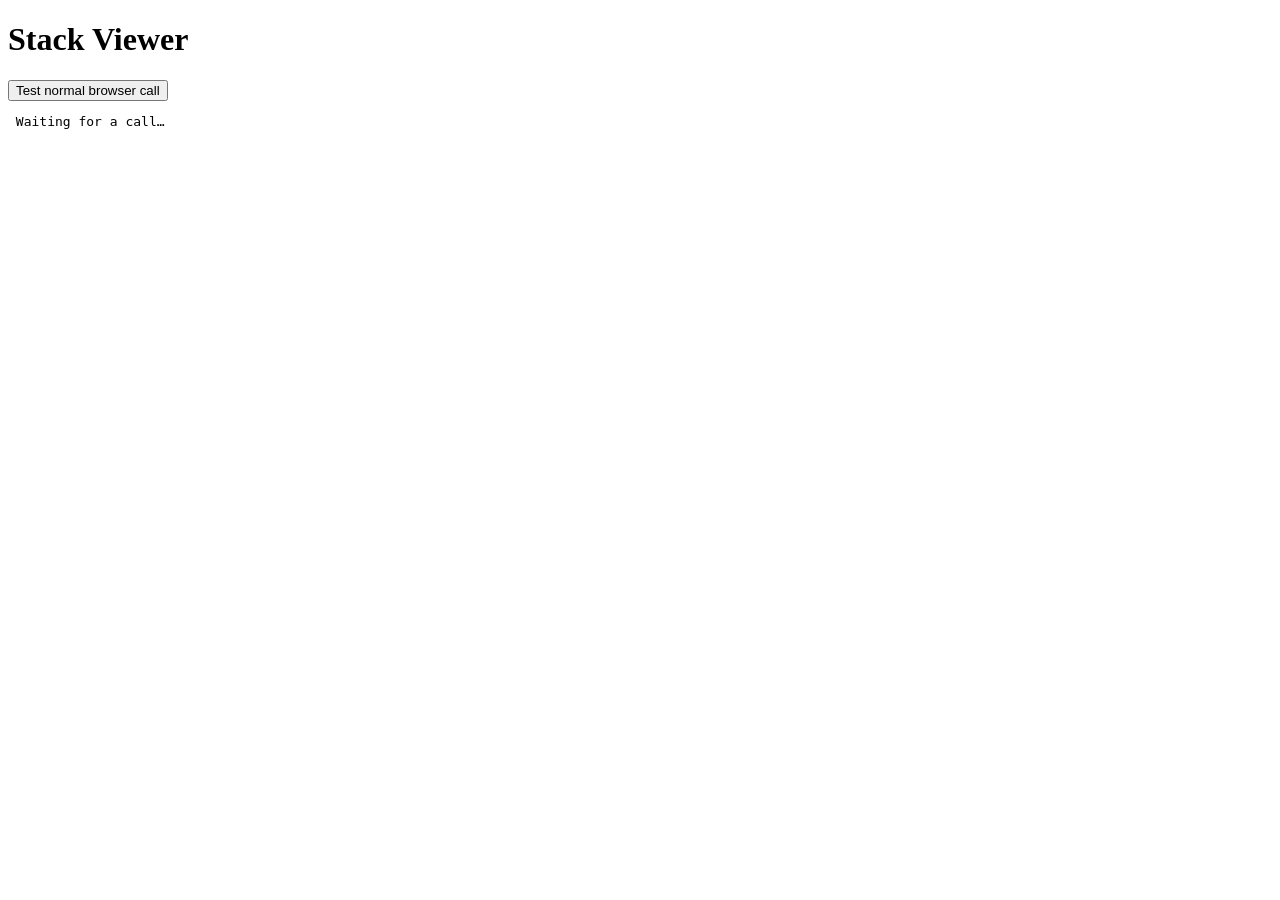
==== tools/fp-sensor-checks/data.html @ 7b4c0823 "x" ====
<!doctype html>
<html lang="en">
	<head>
		<meta charset="UTF-8" />
		<title>Stack Viewer</title>
	</head>
	<body>
		<h1>Stack Viewer</h1>
		<button onclick="captureStack()">Test normal browser call</button>
		<pre id="output" style="white-space: pre-wrap; overflow-wrap: anywhere">
 Waiting for a call…
   </pre
		>

		<script>
			window.captureStack = function () {
				const stack = new Error("Captured caller stack").stack;
				document.getElementById("output").textContent = stack;
			};
		</script>
	</body>
</html>
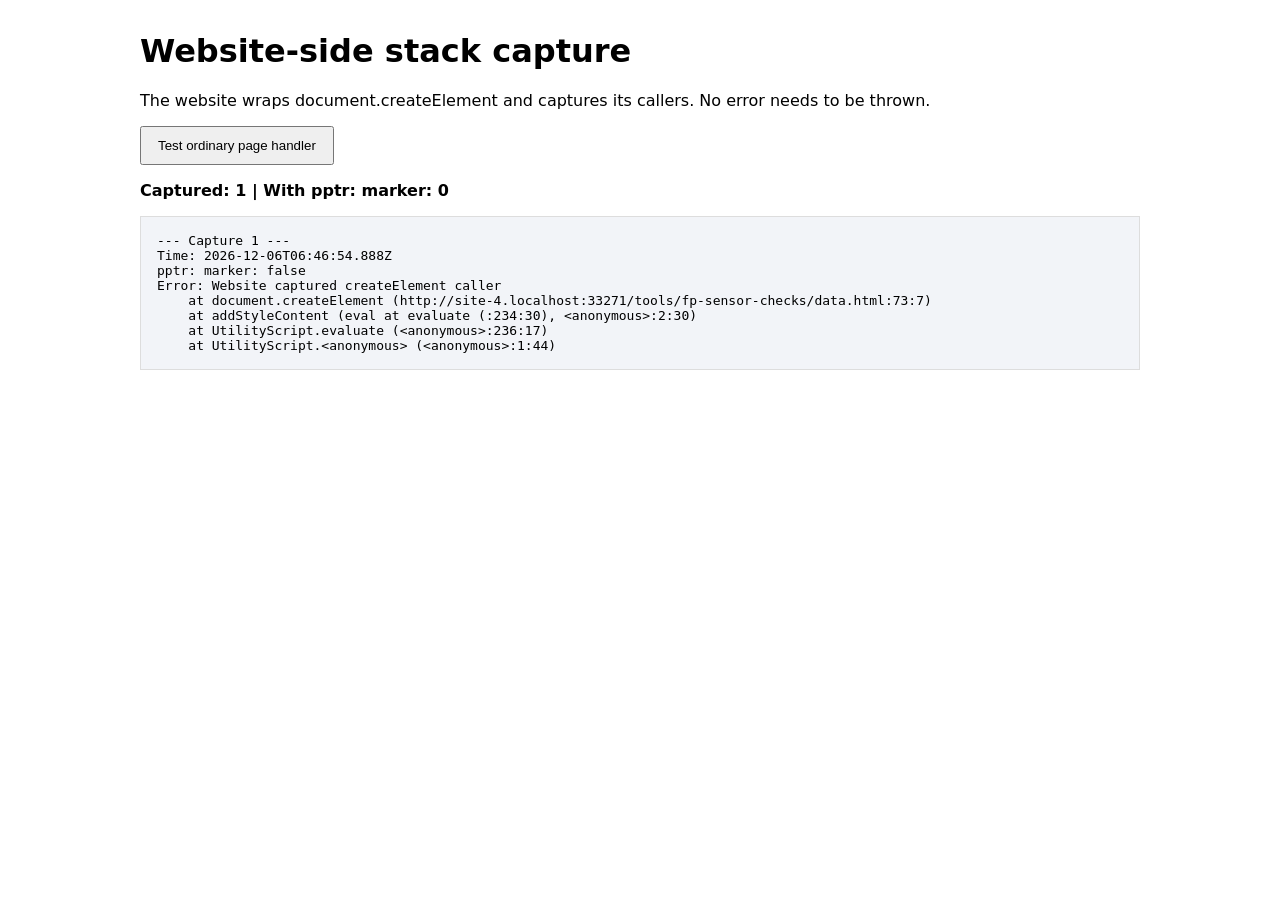
==== commit e9d0625e: "x" ====
--- a/tools/fp-sensor-checks/data.html
+++ b/tools/fp-sensor-checks/data.html
@@ -2,21 +2,133 @@
 <html lang="en">
 	<head>
 		<meta charset="UTF-8" />
-		<title>Stack Viewer</title>
-	</head>
-	<body>
-		<h1>Stack Viewer</h1>
-		<button onclick="captureStack()">Test normal browser call</button>
-		<pre id="output" style="white-space: pre-wrap; overflow-wrap: anywhere">
- Waiting for a call…
-   </pre
-		>
+		<meta name="viewport" content="width=device-width, initial-scale=1" />
+		<link rel="icon" href="data:," />
+		<title>Website-side stack capture</title>
+
+		<style>
+			body {
+				max-width: 1000px;
+				margin: 32px auto;
+				padding: 0 20px;
+				font-family: system-ui, sans-serif;
+			}
+
+			button {
+				padding: 10px 16px;
+				cursor: pointer;
+			}
+
+			pre {
+				padding: 16px;
+				background: #f2f4f8;
+				border: 1px solid #ddd;
+				white-space: pre-wrap;
+				overflow-wrap: anywhere;
+			}
+
+			#status {
+				font-weight: bold;
+			}
+		</style>
 
 		<script>
-			window.captureStack = function () {
-				const stack = new Error("Captured caller stack").stack;
-				document.getElementById("output").textContent = stack;
-			};
+			(() => {
+				const originalCreateElement = document.createElement;
+				const records = [];
+
+				// Exposes stacks already captured by website code.
+				window.stackDemo = {
+					records,
+					ready: false,
+				};
+
+				function render() {
+					const output = document.getElementById("output");
+					const status = document.getElementById("status");
+
+					if (!output || !status) return;
+
+					const marked = records.filter(
+						(record) => record.hasPptrMarker,
+					).length;
+
+					status.textContent = `Captured: ${records.length} | With pptr: marker: ${marked}`;
+
+					output.textContent = records
+						.map((record, index) => {
+							return [
+								`--- Capture ${index + 1} ---`,
+								`Time: ${record.time}`,
+								`pptr: marker: ${record.hasPptrMarker}`,
+								record.stack,
+							].join("\n");
+						})
+						.join("\n\n");
+				}
+
+				// This wrapper originates from YOUR website, not Puppeteer.
+				document.createElement = function (...args) {
+					const stack = String(
+						new Error("Website captured createElement caller")
+							.stack || "",
+					);
+
+					const record = {
+						time: new Date().toISOString(),
+						hasPptrMarker: stack.includes("pptr:"),
+						stack,
+					};
+
+					records.push(record);
+
+					if (records.length > 50) {
+						records.shift();
+					}
+
+					// Log a string, not an Error object.
+					console.log("[website-captured-stack]\n" + stack);
+
+					render();
+
+					// Preserve the original API's receiver and arguments.
+					return Reflect.apply(originalCreateElement, this, args);
+				};
+
+				document.addEventListener("DOMContentLoaded", () => {
+					document
+						.getElementById("normal-call")
+						.addEventListener(
+							"click",
+							function normalPageHandler() {
+								// Ordinary website-owned call chain.
+								const element = document.createElement("span");
+								element.textContent =
+									"Created by the page handler";
+							},
+						);
+
+					window.stackDemo.ready = true;
+					render();
+				});
+			})();
 		</script>
+	</head>
+
+	<body>
+		<h1>Website-side stack capture</h1>
+
+		<p>
+			The website wraps document.createElement and captures its callers.
+			No error needs to be thrown.
+		</p>
+
+		<button id="normal-call" type="button">
+			Test ordinary page handler
+		</button>
+
+		<p id="status">Waiting for initialization…</p>
+
+		<pre id="output"></pre>
 	</body>
 </html>
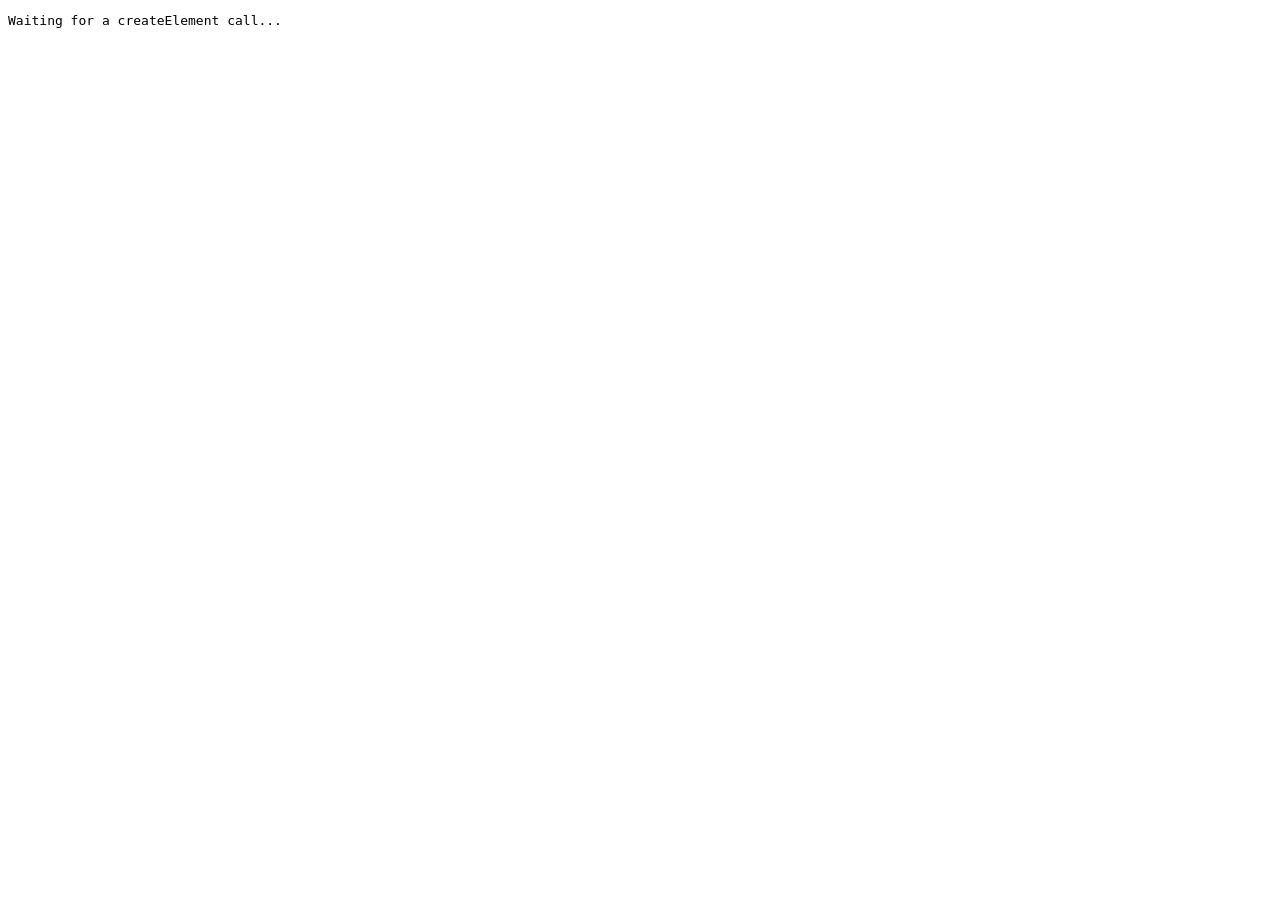
==== commit bf28aae8: "x" ====
--- a/tools/fp-sensor-checks/data.html
+++ b/tools/fp-sensor-checks/data.html
@@ -1,134 +1,18 @@
 <!doctype html>
-<html lang="en">
-	<head>
-		<meta charset="UTF-8" />
-		<meta name="viewport" content="width=device-width, initial-scale=1" />
-		<link rel="icon" href="data:," />
-		<title>Website-side stack capture</title>
-
-		<style>
-			body {
-				max-width: 1000px;
-				margin: 32px auto;
-				padding: 0 20px;
-				font-family: system-ui, sans-serif;
-			}
-
-			button {
-				padding: 10px 16px;
-				cursor: pointer;
-			}
-
-			pre {
-				padding: 16px;
-				background: #f2f4f8;
-				border: 1px solid #ddd;
-				white-space: pre-wrap;
-				overflow-wrap: anywhere;
-			}
-
-			#status {
-				font-weight: bold;
-			}
-		</style>
+<html>
+	<body>
+		<pre id="“output”">Waiting for a createElement call...</pre>
 
 		<script>
-			(() => {
-				const originalCreateElement = document.createElement;
-				const records = [];
+			const original = document.createElement;
 
-				// Exposes stacks already captured by website code.
-				window.stackDemo = {
-					records,
-					ready: false,
-				};
+			document.createElement = function (...args) {
+			  window.capturedStack = new Error(“Website captured caller”).stack;
 
-				function render() {
-					const output = document.getElementById("output");
-					const status = document.getElementById("status");
+			  document.getElementById(“output”).textContent = window.capturedStack;
 
-					if (!output || !status) return;
-
-					const marked = records.filter(
-						(record) => record.hasPptrMarker,
-					).length;
-
-					status.textContent = `Captured: ${records.length} | With pptr: marker: ${marked}`;
-
-					output.textContent = records
-						.map((record, index) => {
-							return [
-								`--- Capture ${index + 1} ---`,
-								`Time: ${record.time}`,
-								`pptr: marker: ${record.hasPptrMarker}`,
-								record.stack,
-							].join("\n");
-						})
-						.join("\n\n");
-				}
-
-				// This wrapper originates from YOUR website, not Puppeteer.
-				document.createElement = function (...args) {
-					const stack = String(
-						new Error("Website captured createElement caller")
-							.stack || "",
-					);
-
-					const record = {
-						time: new Date().toISOString(),
-						hasPptrMarker: stack.includes("pptr:"),
-						stack,
-					};
-
-					records.push(record);
-
-					if (records.length > 50) {
-						records.shift();
-					}
-
-					// Log a string, not an Error object.
-					console.log("[website-captured-stack]\n" + stack);
-
-					render();
-
-					// Preserve the original API's receiver and arguments.
-					return Reflect.apply(originalCreateElement, this, args);
-				};
-
-				document.addEventListener("DOMContentLoaded", () => {
-					document
-						.getElementById("normal-call")
-						.addEventListener(
-							"click",
-							function normalPageHandler() {
-								// Ordinary website-owned call chain.
-								const element = document.createElement("span");
-								element.textContent =
-									"Created by the page handler";
-							},
-						);
-
-					window.stackDemo.ready = true;
-					render();
-				});
-			})();
+			  return Reflect.apply(original, this, args);
+			};
 		</script>
-	</head>
-
-	<body>
-		<h1>Website-side stack capture</h1>
-
-		<p>
-			The website wraps document.createElement and captures its callers.
-			No error needs to be thrown.
-		</p>
-
-		<button id="normal-call" type="button">
-			Test ordinary page handler
-		</button>
-
-		<p id="status">Waiting for initialization…</p>
-
-		<pre id="output"></pre>
 	</body>
 </html>
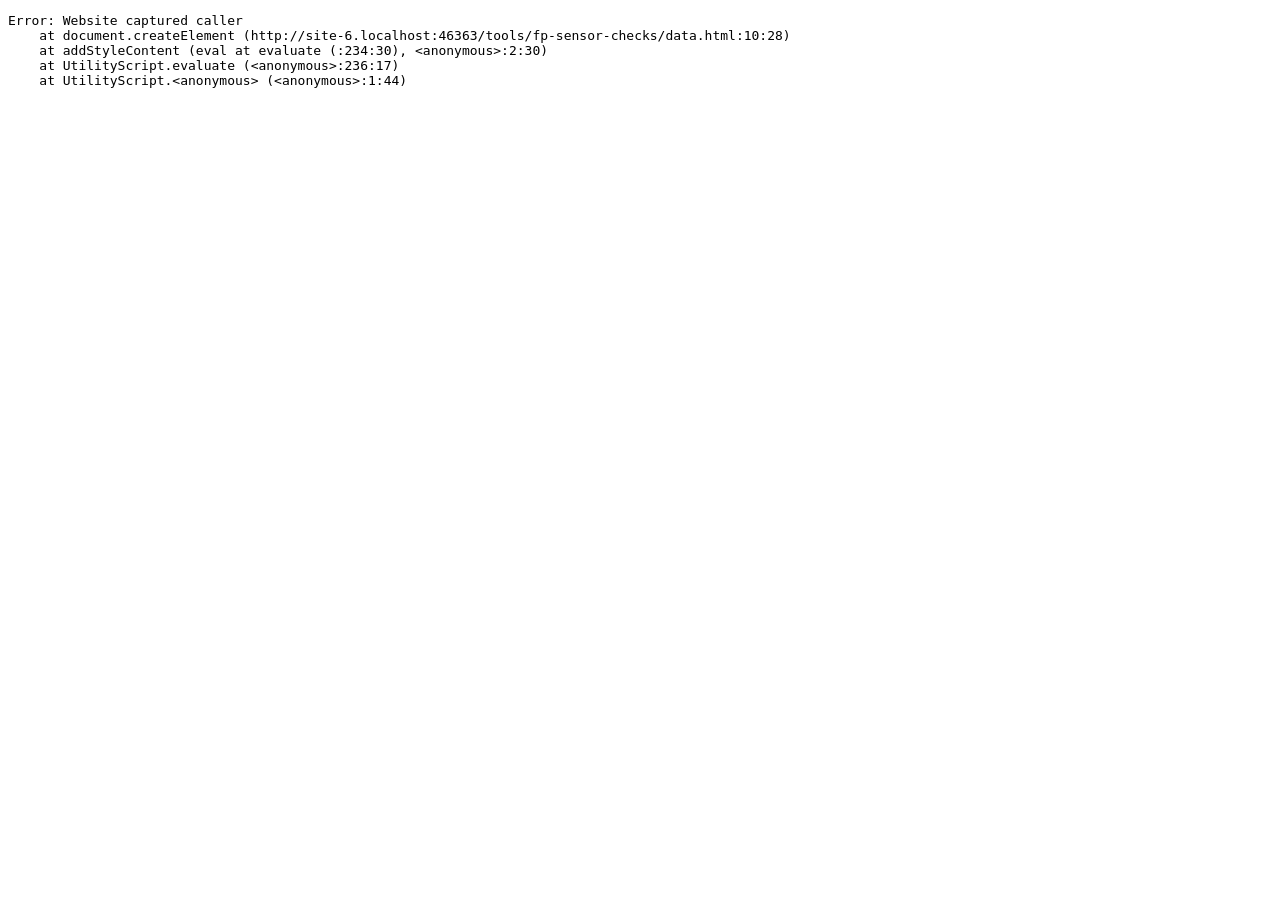
==== commit c3e26720: "x" ====
--- a/tools/fp-sensor-checks/data.html
+++ b/tools/fp-sensor-checks/data.html
@@ -1,17 +1,20 @@
 <!doctype html>
 <html>
 	<body>
-		<pre id="“output”">Waiting for a createElement call...</pre>
+		<pre id="output">Waiting for a createElement call...</pre>
 
 		<script>
 			const original = document.createElement;
 
 			document.createElement = function (...args) {
-			  window.capturedStack = new Error(“Website captured caller”).stack;
+				window.capturedStack = new Error(
+					"Website captured caller",
+				).stack;
 
-			  document.getElementById(“output”).textContent = window.capturedStack;
+				document.getElementById("output").textContent =
+					window.capturedStack;
 
-			  return Reflect.apply(original, this, args);
+				return Reflect.apply(original, this, args);
 			};
 		</script>
 	</body>
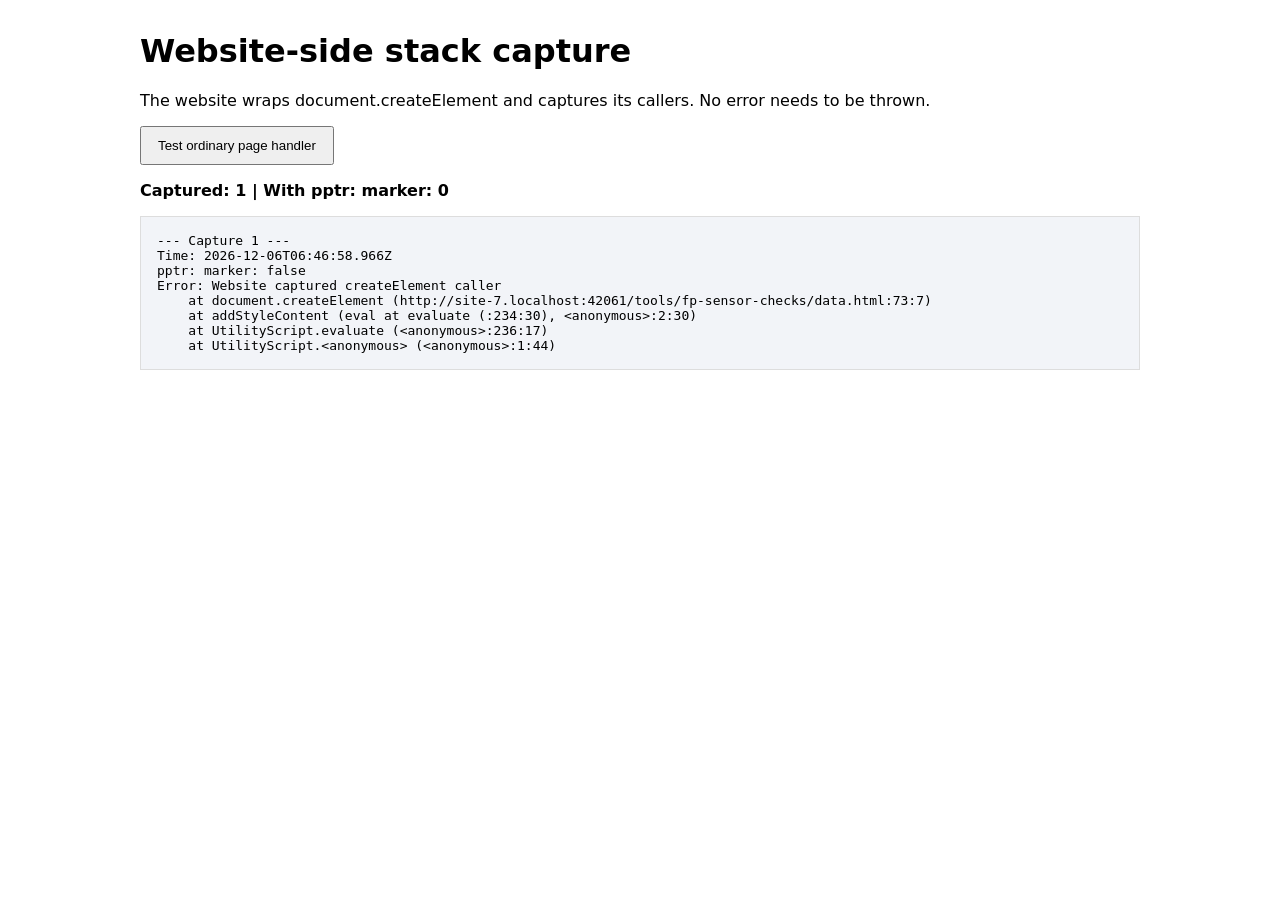
==== commit 04449990: "x" ====
--- a/tools/fp-sensor-checks/data.html
+++ b/tools/fp-sensor-checks/data.html
@@ -1,21 +1,134 @@
 <!doctype html>
-<html>
-	<body>
-		<pre id="output">Waiting for a createElement call...</pre>
+<html lang="en">
+	<head>
+		<meta charset="UTF-8" />
+		<meta name="viewport" content="width=device-width, initial-scale=1" />
+		<link rel="icon" href="data:," />
+		<title>Website-side stack capture</title>
+
+		<style>
+			body {
+				max-width: 1000px;
+				margin: 32px auto;
+				padding: 0 20px;
+				font-family: system-ui, sans-serif;
+			}
+
+			button {
+				padding: 10px 16px;
+				cursor: pointer;
+			}
+
+			pre {
+				padding: 16px;
+				background: #f2f4f8;
+				border: 1px solid #ddd;
+				white-space: pre-wrap;
+				overflow-wrap: anywhere;
+			}
+
+			#status {
+				font-weight: bold;
+			}
+		</style>
 
 		<script>
-			const original = document.createElement;
+			(() => {
+				const originalCreateElement = document.createElement;
+				const records = [];
 
-			document.createElement = function (...args) {
-				window.capturedStack = new Error(
-					"Website captured caller",
-				).stack;
+				// Exposes stacks already captured by website code.
+				window.stackDemo = {
+					records,
+					ready: false,
+				};
 
-				document.getElementById("output").textContent =
-					window.capturedStack;
+				function render() {
+					const output = document.getElementById("output");
+					const status = document.getElementById("status");
 
-				return Reflect.apply(original, this, args);
-			};
+					if (!output || !status) return;
+
+					const marked = records.filter(
+						(record) => record.hasPptrMarker,
+					).length;
+
+					status.textContent = `Captured: ${records.length} | With pptr: marker: ${marked}`;
+
+					output.textContent = records
+						.map((record, index) => {
+							return [
+								`--- Capture ${index + 1} ---`,
+								`Time: ${record.time}`,
+								`pptr: marker: ${record.hasPptrMarker}`,
+								record.stack,
+							].join("\n");
+						})
+						.join("\n\n");
+				}
+
+				// This wrapper originates from YOUR website, not Puppeteer.
+				document.createElement = function (...args) {
+					const stack = String(
+						new Error("Website captured createElement caller")
+							.stack || "",
+					);
+
+					const record = {
+						time: new Date().toISOString(),
+						hasPptrMarker: stack.includes("pptr:"),
+						stack,
+					};
+
+					records.push(record);
+
+					if (records.length > 50) {
+						records.shift();
+					}
+
+					// Log a string, not an Error object.
+					console.log("[website-captured-stack]\n" + stack);
+
+					render();
+
+					// Preserve the original API's receiver and arguments.
+					return Reflect.apply(originalCreateElement, this, args);
+				};
+
+				document.addEventListener("DOMContentLoaded", () => {
+					document
+						.getElementById("normal-call")
+						.addEventListener(
+							"click",
+							function normalPageHandler() {
+								// Ordinary website-owned call chain.
+								const element = document.createElement("span");
+								element.textContent =
+									"Created by the page handler";
+							},
+						);
+
+					window.stackDemo.ready = true;
+					render();
+				});
+			})();
 		</script>
+	</head>
+
+	<body>
+		<h1>Website-side stack capture</h1>
+
+		<p>
+			The website wraps document.createElement and captures its callers.
+			No error needs to be thrown.
+		</p>
+
+		<button id="normal-call" type="button">
+			Test ordinary page handler
+		</button>
+
+		<p id="status">Waiting for initialization…</p>
+
+		<pre id="output"></pre>
 	</body>
 </html>
